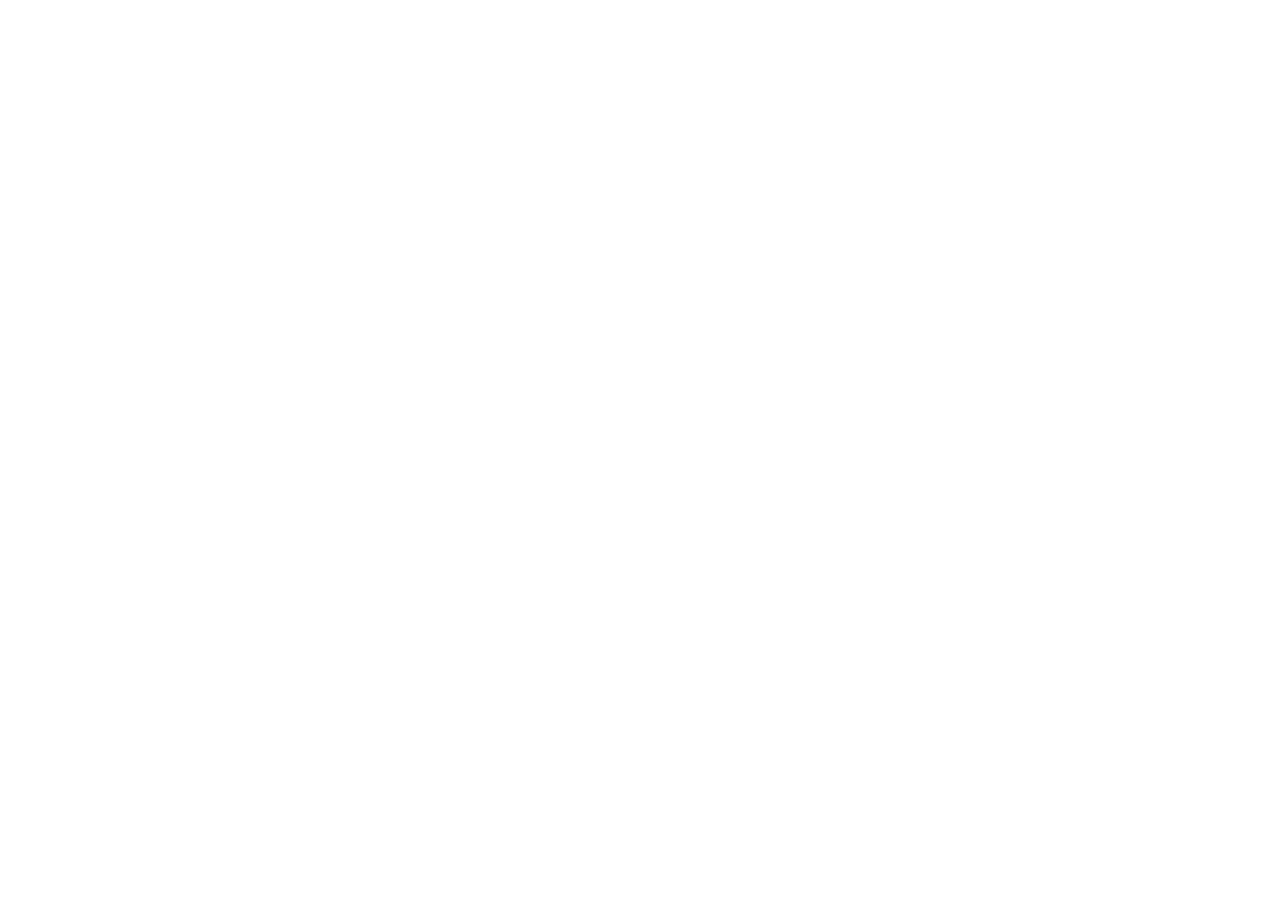
==== about.html @ e3036bfe "Created a folder, index.html/about.html with their skeletons" ====
<!DOCTYPE html>
<html lang="en">

<head>
  <meta charset="UTF-8">
  <meta http-equiv="X-UA-Compatible" content="IE=edge">
  <meta name="viewport" content="width=device-width, initial-scale=1.0">
  <title>Theresa</title>
  <link href="https://cdn.jsdelivr.net/npm/bootstrap@5.3.1/dist/css/bootstrap.min.css" rel="stylesheet"
    integrity="sha384-4bw+/aepP/YC94hEpVNVgiZdgIC5+VKNBQNGCHeKRQN+PtmoHDEXuppvnDJzQIu9" crossorigin="anonymous">
  <script src="https://cdn.jsdelivr.net/npm/bootstrap@5.3.1/dist/js/bootstrap.bundle.min.js"
    integrity="sha384-HwwvtgBNo3bZJJLYd8oVXjrBZt8cqVSpeBNS5n7C8IVInixGAoxmnlMuBnhbgrkm"
    crossorigin="anonymous"></script>
  <link rel="stylesheet" href="style.css">
</head>
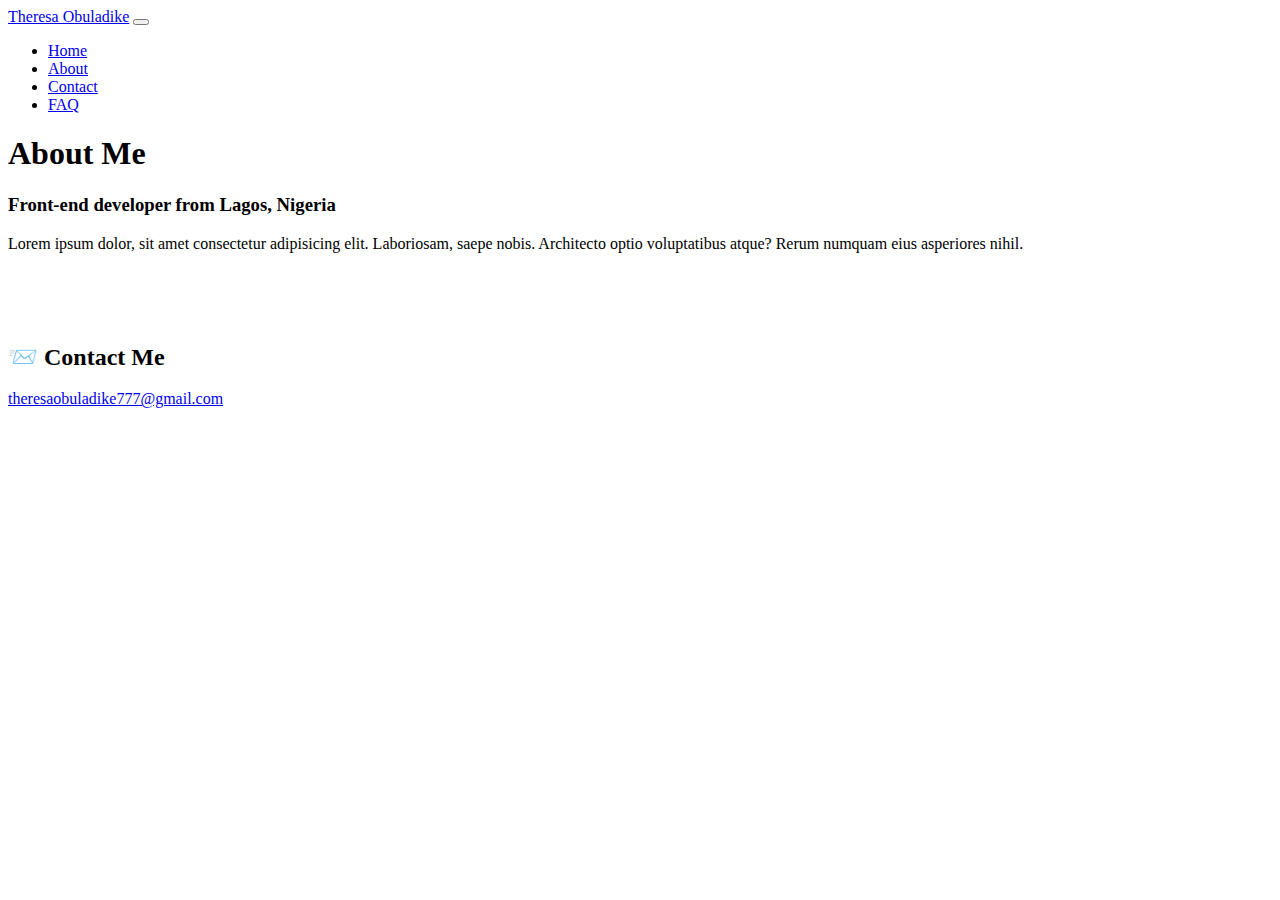
==== commit dc05677b: "updated the about.html file" ====
--- a/about.html
+++ b/about.html
@@ -12,4 +12,65 @@
     integrity="sha384-HwwvtgBNo3bZJJLYd8oVXjrBZt8cqVSpeBNS5n7C8IVInixGAoxmnlMuBnhbgrkm"
     crossorigin="anonymous"></script>
   <link rel="stylesheet" href="style.css">
-</head>+</head>
+
+<body>
+
+  <nav class="navbar navbar-expand-lg navbar-light bg-light fixed-top">
+    <div class="container">
+      <a class="navbar-brand" href="index.html">Theresa Obuladike</a>
+      <button class="navbar-toggler" type="button" data-bs-toggle="collapse" data-bs-target="#navbarNav"
+        aria-controls="navbarNav" aria-expanded="false" aria-label="Toggle navigation">
+        <span class="navbar-toggler-icon"></span>
+      </button>
+      <div class="collapse navbar-collapse" id="navbarNav">
+        <ul class="navbar-nav">
+          <li class="nav-item">
+            <a class="nav-link active" aria-current="page" href="index.html">Home</a>
+          </li>
+          <li class="nav-item">
+            <a class="nav-link" href="about.html">About</a>
+          </li>
+          <li class="nav-item">
+            <a class="nav-link" href="about.html#contact">Contact</a>
+          </li>
+          <li class="nav-item">
+            <a class="nav-link" href="#" tabindex="-1" aria-disabled="true">FAQ</a>
+          </li>
+        </ul>
+      </div>
+    </div>
+  </nav>
+
+
+  <h1 class="text-center about-text">About Me</h1>
+  <h3 class="text-center">Front-end developer from Lagos, Nigeria</h3>
+  <div class="about text-center">
+    <p>
+      Lorem ipsum dolor, sit amet consectetur adipisicing elit. Laboriosam, saepe nobis. Architecto optio voluptatibus
+      atque? Rerum numquam eius asperiores nihil.
+    </p>
+  </div>
+
+  <div class="container">
+    <div class="row">
+      <div class="col-sm-4">
+        <img src="https://31ukq.codesandbox.io/images/yoga.png" alt="" class="img-fluid p-2 shadow rounded">
+      </div>
+      <div class="col-sm-4">
+        <img src="https://31ukq.codesandbox.io/images/weather.png" alt="" class="img-fluid p-2 shadow rounded">
+      </div>
+      <div class="col-sm-4">
+        <img src="https://31ukq.codesandbox.io/images/yogurt.png" alt="" class="img-fluid p-2 shadow rounded">
+      </div>
+    </div>
+  </div>
+
+  <div id="contact" class="mt-5">
+    <h2 class="text-center">📨 Contact Me</h2>
+    <a href="mailto:theresaobuladike777@gmail.com" class="email">theresaobuladike777@gmail.com</a>
+  </div>
+</body>
+
+</html>
+
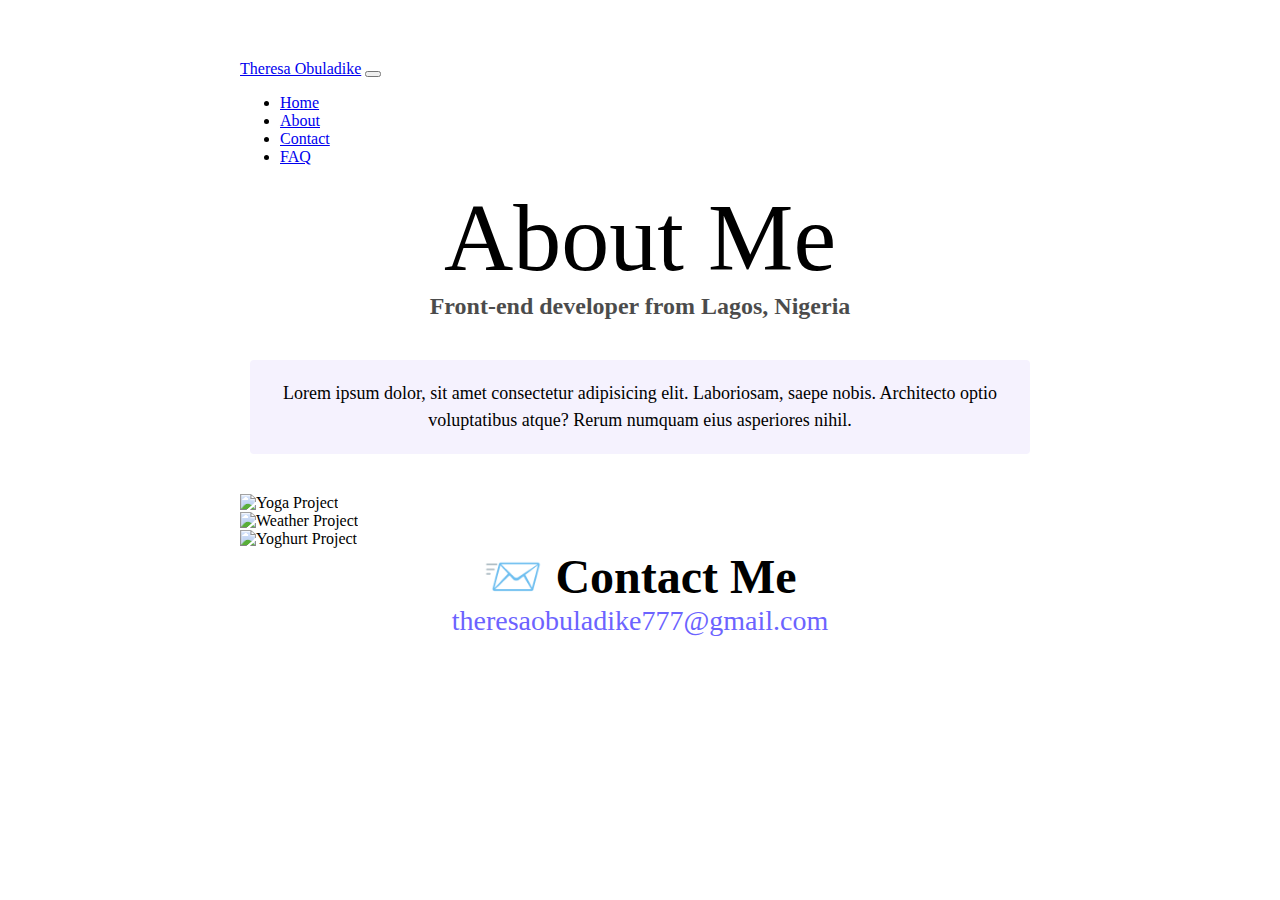
==== commit 62b457c3: "Worked on the responsiveness of the about.html page" ====
--- a/about.html
+++ b/about.html
@@ -1,11 +1,11 @@
 <!DOCTYPE html>
 <html lang="en">
-
 <head>
   <meta charset="UTF-8">
   <meta http-equiv="X-UA-Compatible" content="IE=edge">
   <meta name="viewport" content="width=device-width, initial-scale=1.0">
-  <title>Theresa</title>
+  <meta name="description" content="About Theresa Obuladike, a front-end developer based in Nigeria">
+  <title>About me - Theresa Obuladike</title>
   <link href="https://cdn.jsdelivr.net/npm/bootstrap@5.3.1/dist/css/bootstrap.min.css" rel="stylesheet"
     integrity="sha384-4bw+/aepP/YC94hEpVNVgiZdgIC5+VKNBQNGCHeKRQN+PtmoHDEXuppvnDJzQIu9" crossorigin="anonymous">
   <script src="https://cdn.jsdelivr.net/npm/bootstrap@5.3.1/dist/js/bootstrap.bundle.min.js"
@@ -18,7 +18,7 @@
 
   <nav class="navbar navbar-expand-lg navbar-light bg-light fixed-top">
     <div class="container">
-      <a class="navbar-brand" href="index.html">Theresa Obuladike</a>
+      <a class="navbar-brand" href="index.html" title="Homepage">Theresa Obuladike</a>
       <button class="navbar-toggler" type="button" data-bs-toggle="collapse" data-bs-target="#navbarNav"
         aria-controls="navbarNav" aria-expanded="false" aria-label="Toggle navigation">
         <span class="navbar-toggler-icon"></span>
@@ -26,16 +26,16 @@
       <div class="collapse navbar-collapse" id="navbarNav">
         <ul class="navbar-nav">
           <li class="nav-item">
-            <a class="nav-link active" aria-current="page" href="index.html">Home</a>
+            <a class="nav-link active" aria-current="page" href="index.html" title="Homepage">Home</a>
           </li>
           <li class="nav-item">
-            <a class="nav-link" href="about.html">About</a>
+            <a class="nav-link" href="about.html" title="About Theresa Obuladike">About</a>
           </li>
           <li class="nav-item">
-            <a class="nav-link" href="about.html#contact">Contact</a>
+            <a class="nav-link" href="about.html#contact" title="Contact Theresa Obuladike">Contact</a>
           </li>
           <li class="nav-item">
-            <a class="nav-link" href="#" tabindex="-1" aria-disabled="true">FAQ</a>
+            <a class="nav-link" href="#" tabindex="-1" aria-disabled="true" title="Frequently Asked Questions">FAQ</a>
           </li>
         </ul>
       </div>
@@ -55,13 +55,13 @@
   <div class="container">
     <div class="row">
       <div class="col-sm-4">
-        <img src="https://31ukq.codesandbox.io/images/yoga.png" alt="" class="img-fluid p-2 shadow rounded">
+        <img src="https://31ukq.codesandbox.io/images/yoga.png" alt="Yoga Project" class="img-fluid p-2 mb-4 shadow rounded">
       </div>
       <div class="col-sm-4">
-        <img src="https://31ukq.codesandbox.io/images/weather.png" alt="" class="img-fluid p-2 shadow rounded">
+        <img src="https://31ukq.codesandbox.io/images/weather.png" alt="Weather Project" class="img-fluid p-2 mb-4 shadow rounded">
       </div>
       <div class="col-sm-4">
-        <img src="https://31ukq.codesandbox.io/images/yogurt.png" alt="" class="img-fluid p-2 shadow rounded">
+        <img src="https://31ukq.codesandbox.io/images/yogurt.png" alt="Yoghurt Project" class="img-fluid p-2 mb-4 shadow rounded">
       </div>
     </div>
   </div>
@@ -71,6 +71,5 @@
     <a href="mailto:theresaobuladike777@gmail.com" class="email">theresaobuladike777@gmail.com</a>
   </div>
 </body>
-
 </html>
 
--- a/style.css
+++ b/style.css
@@ -0,0 +1,105 @@
+:root {
+  --primary-color: #6c63ff;
+  --secondary-color: #f5f2fe;
+  --box-shadow: 0 5px 10px rgba(0, 0, 0, 0.3);
+}
+
+body {
+  margin: 60px auto;
+  max-width: 800px;
+}
+
+h1,
+h2,
+h3 {
+  text-align: center;
+  margin: 0;
+}
+
+h1 {
+  font-size: 96px;
+}
+
+h2 {
+  font-size: 48px;
+}
+
+h3 {
+  font-size: 24px;
+  opacity: 0.7;
+}
+
+p {
+  background: var(--secondary-color);
+  padding: 20px;
+  border-radius: 4px;
+  font-size: 18px;
+  line-height: 1.5;
+  text-align: center;
+}
+
+.navigation {
+  display: flex;
+  margin-top: 40px;
+  justify-content: center;
+}
+
+.navigation a {
+  margin: 20px;
+  border-radius: 4px;
+  padding: 20px 15px;
+  text-decoration: none;
+  text-transform: capitalize;
+}
+
+.contact {
+  background: var(--primary-color);
+  box-shadow: var(--box-shadow);
+  color: white;
+}
+
+.aboutme {
+  color: var(--primary-color);
+  border: 1px solid var(--primary-color);
+}
+
+.homepage {
+  color: var(--primary-color);
+  text-align: center;
+  display: block;
+}
+
+.about {
+  display: flex;
+  margin: 30px 0;
+}
+
+.about p {
+  margin: 10px;
+}
+
+.about-text {
+  font-weight: 400
+}
+
+.email {
+  display: flex;
+  justify-content: center;
+  color: var(--primary-color);
+  font-size: 28px;
+  text-decoration: none;
+}
+
+.email:hover {
+  text-decoration: underline;
+}
+
+.primary-link {
+  border-radius: 4px;
+  padding: 20px 15px;
+  text-decoration: none;
+  text-transform: capitalize;
+  background: var(--primary-color);
+  box-shadow: var(--box-shadow);
+  color: white;
+}